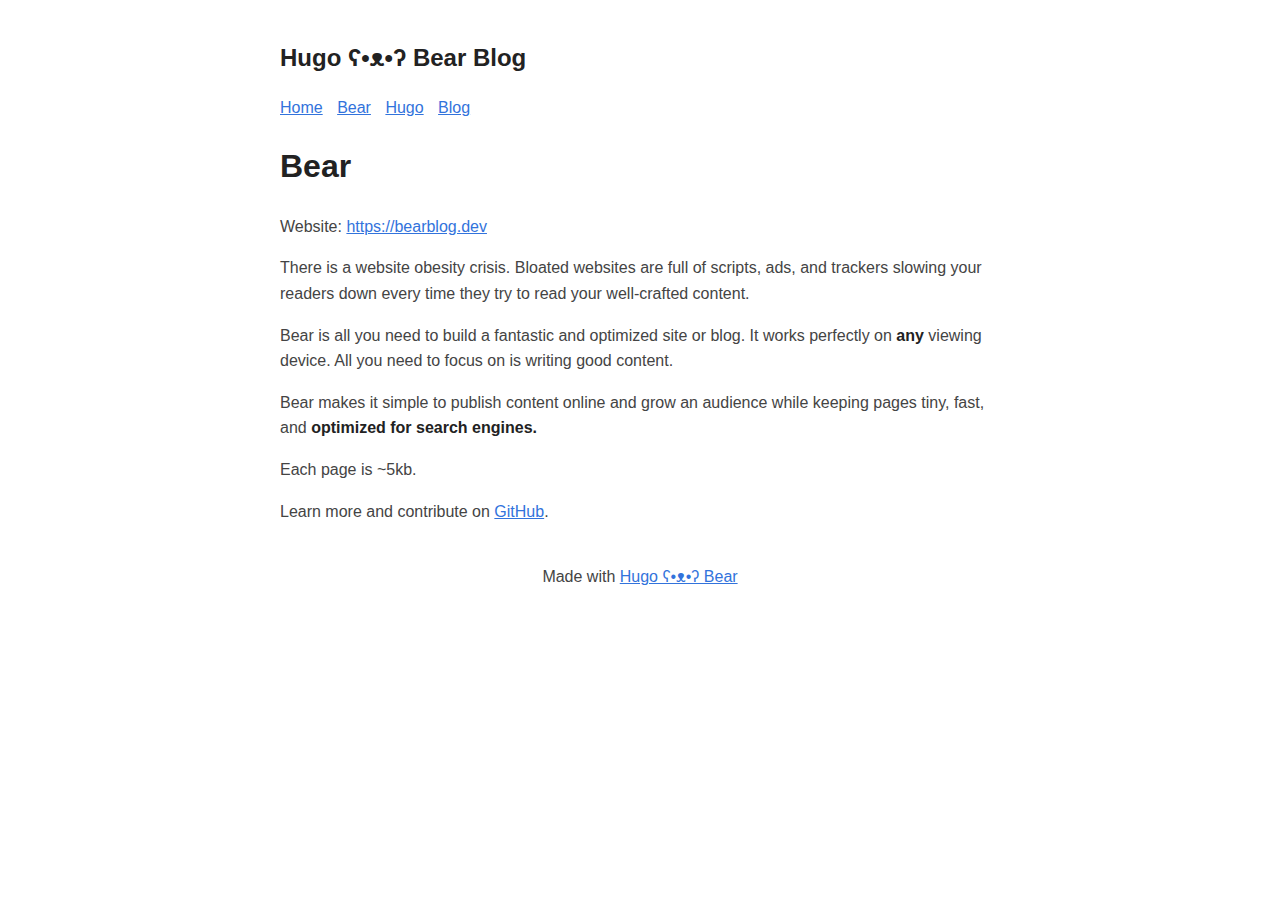
==== public/bear/index.html @ 16b74c4f "1st commit" ====
<!DOCTYPE html>
<html lang="ja">

<head>
  <meta http-equiv="X-Clacks-Overhead" content="GNU Terry Pratchett" />
  <meta charset="utf-8">
  <meta name="viewport" content="width=device-width, initial-scale=1.0" />
<link rel="shortcut icon" href="https://example.com/images/favicon.png" />
<title>Bear | Hugo ʕ•ᴥ•ʔ Bear Blog</title>

  
  <meta name="referrer" content="no-referrer-when-downgrade" />

  <style>
  body {
    font-family: Verdana, sans-serif;
    margin: auto;
    padding: 20px;
    max-width: 720px;
    text-align: left;
    background-color: #fff;
    word-wrap: break-word;
    overflow-wrap: break-word;
    line-height: 1.5;
    color: #444;
  }

  h1,
  h2,
  h3,
  h4,
  h5,
  h6,
  strong,
  b {
    color: #222;
  }

  a {
    color: #3273dc;
     
  }

  .title {
    text-decoration: none;
    border: 0;
  }

  .title span {
    font-weight: 400;
  }

  nav a {
    margin-right: 10px;
  }

  textarea {
    width: 100%;
    font-size: 16px;
  }

  input {
    font-size: 16px;
  }

  content {
    line-height: 1.6;
  }

  table {
    width: 100%;
  }

  img {
    max-width: 100%;
  }

  code {
    padding: 2px 5px;
    background-color: #f2f2f2;
  }

  pre code {
    color: #222;
    display: block;
    padding: 20px;
    white-space: pre-wrap;
    font-size: 14px;
  }

  blockquote {
    border-left: 1px solid #999;
    color: #222;
    padding-left: 20px;
    font-style: italic;
  }

  footer {
    padding: 25px;
    text-align: center;
  }

  .helptext {
    color: #777;
    font-size: small;
  }

  .errorlist {
    color: #eba613;
    font-size: small;
  }

   
  ul.blog-posts {
    list-style-type: none;
    padding: unset;
  }

  ul.blog-posts li {
    display: flex;
  }

  ul.blog-posts li span {
    flex: 0 0 130px;
  }

  ul.blog-posts li a:visited {
    color: #8b6fcb;
  }

  @media (prefers-color-scheme: dark) {
    body {
      background-color: #333;
      color: #ddd;
    }

    h1,
    h2,
    h3,
    h4,
    h5,
    h6,
    strong,
    b {
      color: #eee;
    }

    a {
      color: #8cc2dd;
    }

    code {
      background-color: #777;
    }

    pre code {
      color: #ddd;
    }

    blockquote {
      color: #ccc;
    }

    textarea,
    input {
      background-color: #252525;
      color: #ddd;
    }

    .helptext {
      color: #aaa;
    }
  }

</style>

</head>

<body>
  <header><a href="/" class="title">
  <h2>Hugo ʕ•ᴥ•ʔ Bear Blog</h2>
</a>
<nav><a href="/">Home</a>

<a href="/bear/">Bear</a>

<a href="/hugo/">Hugo</a>


<a href="/blog">Blog</a>

</nav>
</header>
  <main>

<content>
  <h1 id="bear">Bear</h1>
<p>Website: <a href="https://bearblog.dev">https://bearblog.dev</a></p>
<p>There is a website obesity crisis. Bloated websites are full of scripts, ads, and trackers slowing your readers down every time they try to read your well-crafted content.</p>
<p>Bear is all you need to build a fantastic and optimized site or blog. It works perfectly on <strong>any</strong> viewing device. All you need to focus on is writing good content.</p>
<p>Bear makes it simple to publish content online and grow an audience while keeping pages tiny, fast, and <strong>optimized for search engines.</strong></p>
<p>Each page is ~5kb.</p>
<p>Learn more and contribute on <a href="https://github.com/HermanMartinus/bearblog">GitHub</a>.</p>

</content>
<p>
  
</p>

  </main>
  <footer>Made with <a href="https://github.com/janraasch/hugo-bearblog/">Hugo ʕ•ᴥ•ʔ Bear</a>
</footer>

    
</body>

</html>
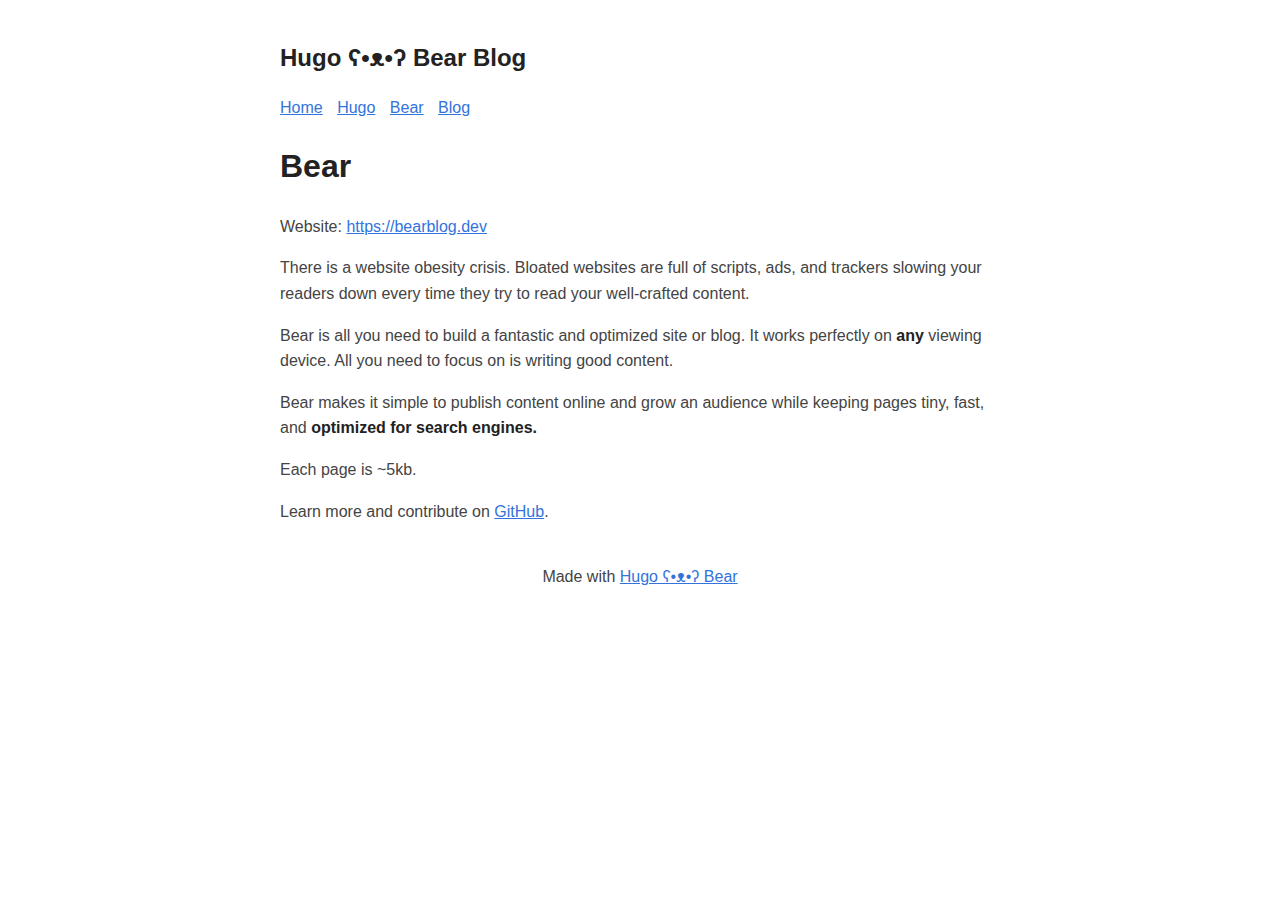
==== commit 2a787570: "211011" ====
--- a/public/bear/index.html
+++ b/public/bear/index.html
@@ -1,17 +1,15 @@
-<!DOCTYPE html>
-<html lang="ja">
-
-<head>
-  <meta http-equiv="X-Clacks-Overhead" content="GNU Terry Pratchett" />
-  <meta charset="utf-8">
-  <meta name="viewport" content="width=device-width, initial-scale=1.0" />
+<!doctype html>
+<html amp lang="ja">
+  <head>
+    <meta charset="utf-8">
+    <script async src="https://cdn.ampproject.org/v0.js"></script>
 <link rel="shortcut icon" href="https://example.com/images/favicon.png" />
 <title>Bear | Hugo ʕ•ᴥ•ʔ Bear Blog</title>
-
-  
-  <meta name="referrer" content="no-referrer-when-downgrade" />
-
-  <style>
+    
+    <meta name="referrer" content="no-referrer-when-downgrade" />
+    <link rel="canonical" href="https://amp.dev/ja/documentation/guides-and-tutorials/start/create/basic_markup/">
+    <meta name="viewport" content="width=device-width, initial-scale=1.0" />
+    <style amp-boilerplate>body{-webkit-animation:-amp-start 8s steps(1,end) 0s 1 normal both;-moz-animation:-amp-start 8s steps(1,end) 0s 1 normal both;-ms-animation:-amp-start 8s steps(1,end) 0s 1 normal both;animation:-amp-start 8s steps(1,end) 0s 1 normal both}@-webkit-keyframes -amp-start{from{visibility:hidden}to{visibility:visible}}@-moz-keyframes -amp-start{from{visibility:hidden}to{visibility:visible}}@-ms-keyframes -amp-start{from{visibility:hidden}to{visibility:visible}}@-o-keyframes -amp-start{from{visibility:hidden}to{visibility:visible}}@keyframes -amp-start{from{visibility:hidden}to{visibility:visible}}</style><noscript><style amp-boilerplate>body{-webkit-animation:none;-moz-animation:none;-ms-animation:none;animation:none}</style></noscript><style>
   body {
     font-family: Verdana, sans-serif;
     margin: auto;
@@ -182,9 +180,10 @@
 </a>
 <nav><a href="/">Home</a>
 
+<a href="/hugo/">Hugo</a>
+
 <a href="/bear/">Bear</a>
 
-<a href="/hugo/">Hugo</a>
 
 
 <a href="/blog">Blog</a>
